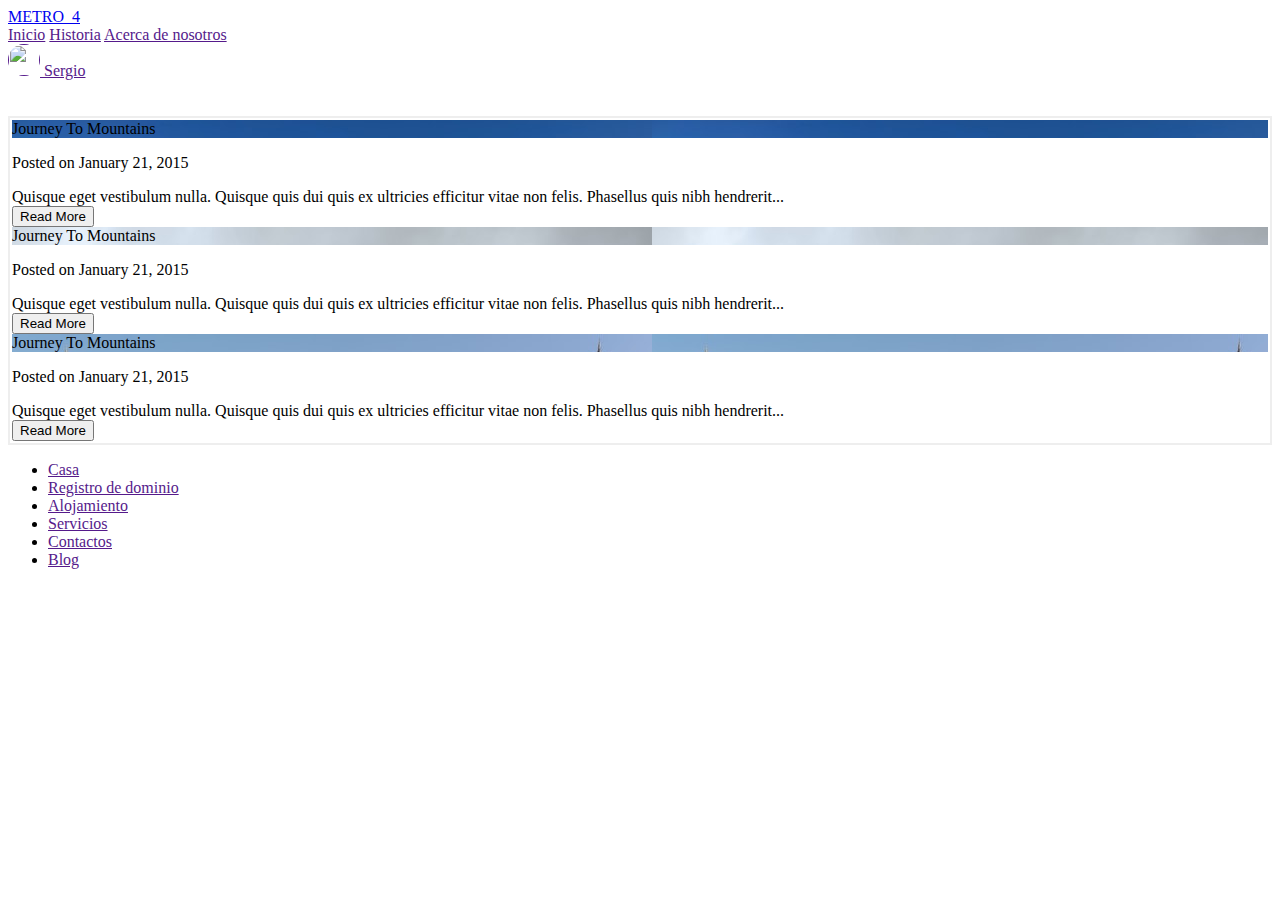
==== proyecto sitio web/index.html @ 4c4a2a2f "Agregando php" ====
<!DOCTYPE html>
<html lang="en">

<head>
    <meta charset="UTF-8">
    <meta http-equiv="X-UA-Compatible" content="IE=edge">
    <!-- Required meta tags -->
    <meta name="viewport" content="width=device-width, initial-scale=1.0, maximum-scale=1.0, user-scalable=no">

    <!-- Metro 4 -->
    <link rel="stylesheet" href="https://cdn.metroui.org.ua/v4/css/metro-all.min.css">
    <link rel="stylesheet" href="estilos.css">
    <title>Sitio web</title>
</head>

<body>

    <div data-role="appbar" class="pos-absolute bg-darkCyan fg-white app-bar" data-role-appbar="true">
        <a href="index.html" class="brand fg-white no-hover text-bold ml-auto ml-0-md d-flex d-none-xl">
            <font style="vertical-align: inherit;">
                <font style="vertical-align: inherit;">METRO_4</font>
            </font>
        </a>
        <a href="#" class="app-bar-item d-block d-none-lg" id="paneToggle">
            <span class="mif-menu"></span>
        </a>
        <div class="app-bar-container ml-auto">
            <a href="" class="app-bar-item">Inicio</a>
            <a href="" class="app-bar-item">Historia</a> 
            <a href="" class="app-bar-item">Acerca de nosotros</a>
            <div class="app-bar-container">
                <a href="" class="app-bar-item">
                    <img src="https://ih1.redbubble.net/image.1212753453.4324/flat,750x1000,075,f.jpg" class="avatar">
                    <span class="ml-2 app-bar-name">
                        <font style="vertical-align: inherit;">
                            <font style="vertical-align: inherit;">Sergio</font>
                        </font>
                    </span>
                </a>
            </div>
        </div>
    </div>
    <br></br>

    <div class="p-4">
        <div data-role="carousel" data-height="21/9" data-cls-controls="fg-red" data-cls-bullet="bullet-big"
            data-cls-bullet-on="bg-red drop-shadow" data-cls-slides="rounded"
            data-control-next="<span class='mif-arrow-right'></span>"
            data-control-prev="<span class='mif-arrow-left'></span>" data-auto-start="true" data-period="3000"
            data-duration="1000">
            <div class="slide" data-cover="carretera2.jpg"></div>
            <div class="slide" data-cover="ciudad.jpg"></div>
            <div class="slide" data-cover="viaje3.jpg"></div>
            <div class="slide" data-cover="desierto.jpg" data-bullets-size="100"></div>
        </div>
    </div>


    <div class="example p-4">
        <div class="row mt-2">
            <div class="cell-md-4 mt-4">
                <div class="card image-header">
                    <div class="card-header fg-white" style="background-image: url(ruinas.jpg)">
                        Journey To Mountains
                    </div>
                    <div class="card-content p-2">
                        <p class="fg-gray">Posted on January 21, 2015</p>
                        Quisque eget vestibulum nulla. Quisque quis dui quis ex
                        ultricies efficitur vitae non felis. Phasellus quis nibh
                        hendrerit...
                    </div>
                    <div class="card-footer">
                        <button class="button secondary">Read More</button>
                    </div>
                </div>
            </div>
            <div class="cell-md-4 mt-4">
                <div class="card image-header">
                    <div class="card-header fg-white" style="background-image: url(escaleras.jpg)">
                        Journey To Mountains
                    </div>
                    <div class="card-content p-2">
                        <p class="fg-gray">Posted on January 21, 2015</p>
                        Quisque eget vestibulum nulla. Quisque quis dui quis ex
                        ultricies efficitur vitae non felis. Phasellus quis nibh
                        hendrerit...
                    </div>
                    <div class="card-footer">
                        <button class="button secondary">Read More</button>
                    </div>
                </div>
            </div>
            <div class="cell-md-4 mt-4">
                <div class="card image-header">
                    <div class="card-header fg-white" style="background-image: url(arquitectura.jpg)">

                        Journey To Mountains
                    </div>
                    <div class="card-content p-2">
                        <p class="fg-gray">Posted on January 21, 2015</p>
                        Quisque eget vestibulum nulla. Quisque quis dui quis ex
                        ultricies efficitur vitae non felis. Phasellus quis nibh
                        hendrerit...
                    </div>
                    <div class="card-footer">
                        <button class="button secondary">Read More</button>
                    </div>
                </div>
            </div>
        </div>


    </div>

    <!-- <div class="p-4">
        <table class="table" data-role="table">
            <div class="table-container">
                <table class="table striped table-border mt-4" data-role="table" data-rows="5" data-rows-steps="5,10"
                    data-show-activity="false" data-role-table="true">
                    <th data-format="number" data-name="id" class="sortable-column sort-desc" style="width: 50px;">
                        <font style="vertical-align: inherit;">
                            <font style="vertical-align: inherit;">IDENTIFICACION</font>
                        </font>
                    </th>
                    <th data-name="nombre" class="sortable-column">
                        <font style="vertical-align: inherit;">
                            <font style="vertical-align: inherit;">Nombre</font>
                        </font>
                    </th>
                    <th data-format="date" data-name="comienzo" class="sortable-column" style="width:150px">
                        <font style="vertical-align: inherit;">
                            <font style="vertical-align: inherit;">COMIENZO</font>
                        </font>
                    </th>
                    <th data-name="nombre" class="sortable-column">
                        <font style="vertical-align: inherit;">
                            <font style="vertical-align: inherit;">Años</font>
                        </font>
                    </th>
                    <th data-name="salario" data-format="money" class="sortable-column">
                        <font style="vertical-align: inherit;">
                            <font style="vertical-align: inherit;">Salario</font>
                        </font>
                    </th>


                </table>
            </div>
        </table>
    </div> -->
    <footer>
        <div class="container-fluid bg-dark">
            <div class="container pt-8 pb-8">
                <ul class="inline-list text-small text-center">
                    <li>
                        <a href="">
                            <font style="vertical-align: inherit;">
                                <font style="vertical-align: inherit;">Casa</font>
                            </font>
                        </a>
                    </li>
                    <li>
                        <a href="">
                            <font style="vertical-align: inherit;">
                                <font style="vertical-align: inherit;">Registro de dominio</font>
                            </font>
                        </a>
                    </li>
                    <li>
                        <a href="">
                            <font style="vertical-align: inherit;">
                                <font style="vertical-align: inherit;">Alojamiento</font>
                            </font>
                        </a>
                    </li>
                    <li>
                        <a href="">
                            <font style="vertical-align: inherit;">
                                <font style="vertical-align: inherit;">Servicios</font>
                            </font>
                        </a>
                    </li>
                    <li>
                        <a href="">
                            <font style="vertical-align: inherit;">
                                <font style="vertical-align: inherit;">Contactos</font>
                            </font>
                        </a>
                    </li>
                    <li>
                        <a href="">
                            <font style="vertical-align: inherit;">
                                <font style="vertical-align: inherit;">Blog</font>
                            </font>
                        </a>
                    </li>
                </ul>
            </div>
        </div>
    </footer>

    <script src="https://cdn.metroui.org.ua/v4/js/metro.min.js">
    </script>
</body>

</html>
---- proyecto sitio web/estilos.css ----
.avatar{
    width: 32px;
    height: 32px;
    border-radius: 50%;
    overflow: hidden;
}

.carusel{
    margin: 30px;
    width: 90%;
    margin: 0 auto;
    overflow: hidden;
}

.example{
    position: relative;
    padding: 0.125rem;
    border: 2px solid #eee;
    margin-bottom: 1rem;
}
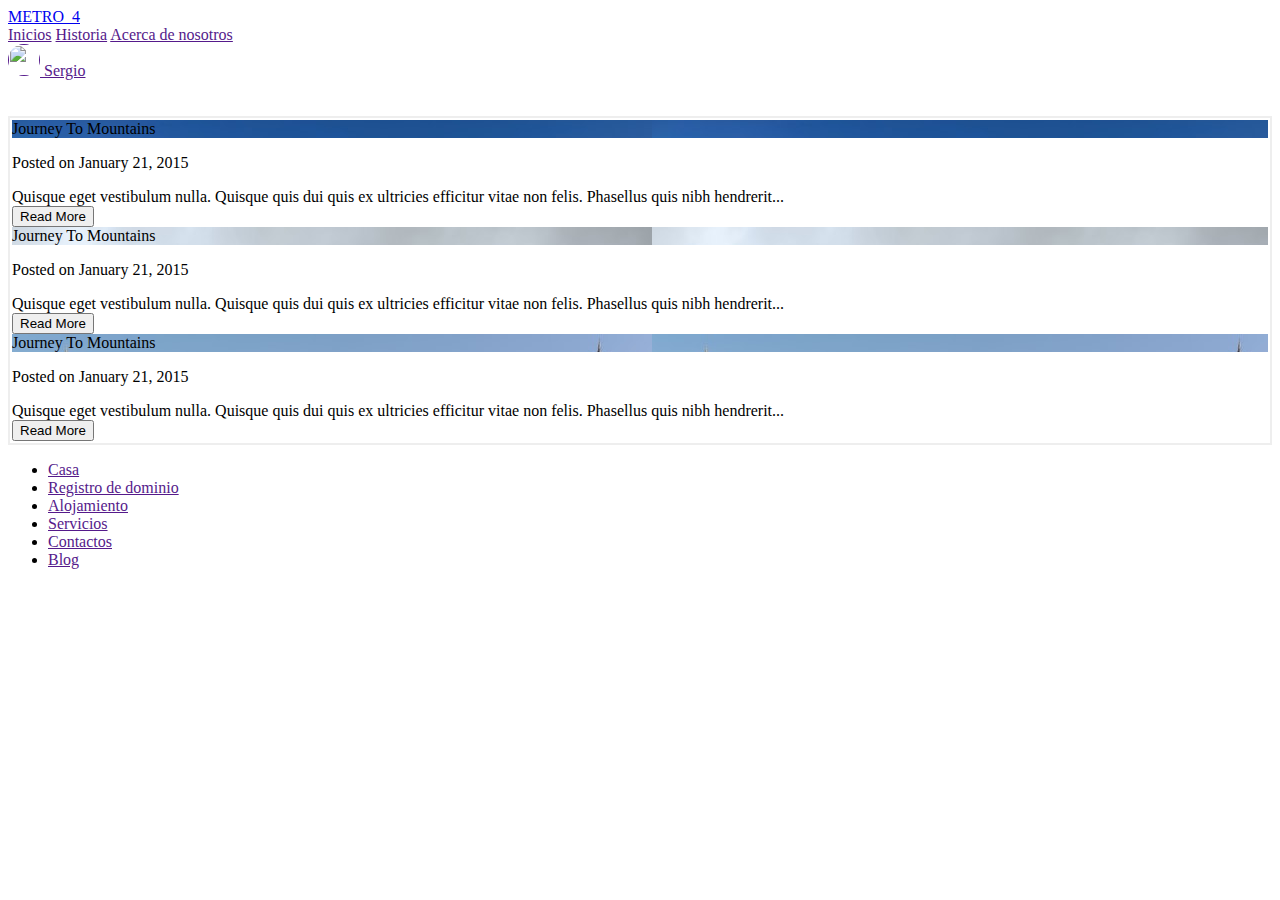
==== commit 54dd923c: "Cambios de prueba" ====
--- a/proyecto sitio web/index.html
+++ b/proyecto sitio web/index.html
@@ -25,7 +25,7 @@
             <span class="mif-menu"></span>
         </a>
         <div class="app-bar-container ml-auto">
-            <a href="" class="app-bar-item">Inicio</a>
+            <a href="" class="app-bar-item">Inicios</a>
             <a href="" class="app-bar-item">Historia</a> 
             <a href="" class="app-bar-item">Acerca de nosotros</a>
             <div class="app-bar-container">
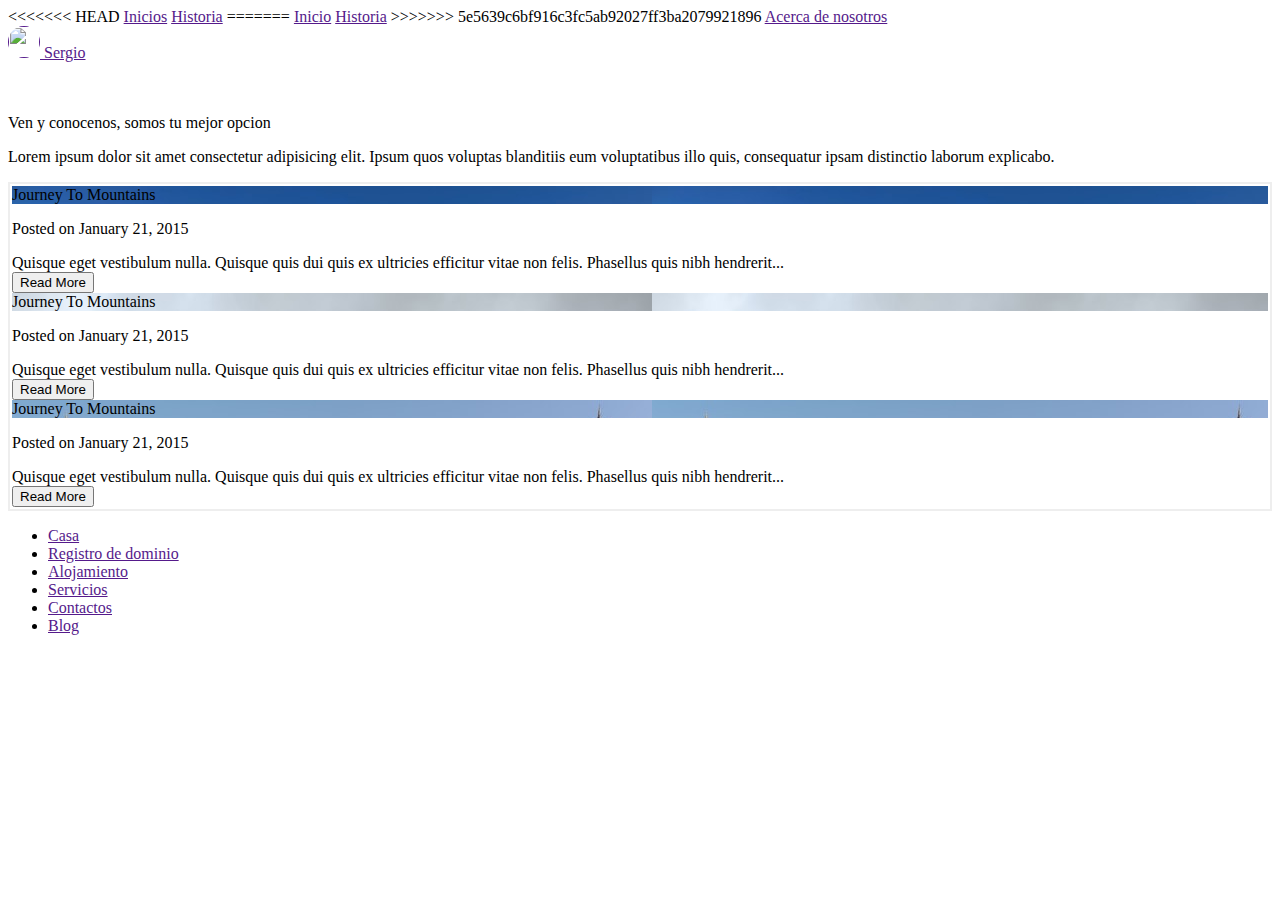
==== commit cd826d30: "hola" ====
--- a/proyecto sitio web/index.html
+++ b/proyecto sitio web/index.html
@@ -16,17 +16,20 @@
 <body>
 
     <div data-role="appbar" class="pos-absolute bg-darkCyan fg-white app-bar" data-role-appbar="true">
-        <a href="index.html" class="brand fg-white no-hover text-bold ml-auto ml-0-md d-flex d-none-xl">
-            <font style="vertical-align: inherit;">
-                <font style="vertical-align: inherit;">METRO_4</font>
-            </font>
-        </a>
-        <a href="#" class="app-bar-item d-block d-none-lg" id="paneToggle">
+
+        <a href="" class="app-bar-item d-block d-none-lg">
+
             <span class="mif-menu"></span>
+
         </a>
         <div class="app-bar-container ml-auto">
+<<<<<<< HEAD
             <a href="" class="app-bar-item">Inicios</a>
             <a href="" class="app-bar-item">Historia</a> 
+=======
+            <a href="" class="app-bar-item">Inicio</a>
+            <a href="" class="app-bar-item">Historia</a>
+>>>>>>> 5e5639c6bf916c3fc5ab92027ff3ba2079921896
             <a href="" class="app-bar-item">Acerca de nosotros</a>
             <div class="app-bar-container">
                 <a href="" class="app-bar-item">
@@ -41,6 +44,14 @@
         </div>
     </div>
     <br></br>
+
+    <div class="h-100 p-4">
+        <p class="h1 text-center">Ven y conocenos, somos tu mejor opcion</p>
+        <p>
+            Lorem ipsum dolor sit amet consectetur adipisicing elit. Ipsum quos voluptas blanditiis eum voluptatibus
+            illo quis, consequatur ipsam distinctio laborum explicabo.
+        </p>
+    </div>
 
     <div class="p-4">
         <div data-role="carousel" data-height="21/9" data-cls-controls="fg-red" data-cls-bullet="bullet-big"
@@ -48,19 +59,20 @@
             data-control-next="<span class='mif-arrow-right'></span>"
             data-control-prev="<span class='mif-arrow-left'></span>" data-auto-start="true" data-period="3000"
             data-duration="1000">
-            <div class="slide" data-cover="carretera2.jpg"></div>
-            <div class="slide" data-cover="ciudad.jpg"></div>
-            <div class="slide" data-cover="viaje3.jpg"></div>
-            <div class="slide" data-cover="desierto.jpg" data-bullets-size="100"></div>
-        </div>
-    </div>
+            <div class="slide" data-cover="img/carretera2.jpg"></div>
+            <div class="slide" data-cover="img/ciudad.jpg"></div>
+            <div class="slide" data-cover="img/viaje3.jpg"></div>
+            <div class="slide" data-cover="img/desierto.jpg" data-bullets-size="100"></div>
+        </div>
+    </div>
+
 
 
     <div class="example p-4">
         <div class="row mt-2">
             <div class="cell-md-4 mt-4">
                 <div class="card image-header">
-                    <div class="card-header fg-white" style="background-image: url(ruinas.jpg)">
+                    <div class="card-header fg-white" style="background-image: url(img/ruinas.jpg)">
                         Journey To Mountains
                     </div>
                     <div class="card-content p-2">
@@ -76,7 +88,7 @@
             </div>
             <div class="cell-md-4 mt-4">
                 <div class="card image-header">
-                    <div class="card-header fg-white" style="background-image: url(escaleras.jpg)">
+                    <div class="card-header fg-white" style="background-image: url(img/escaleras.jpg)">
                         Journey To Mountains
                     </div>
                     <div class="card-content p-2">
@@ -92,7 +104,7 @@
             </div>
             <div class="cell-md-4 mt-4">
                 <div class="card image-header">
-                    <div class="card-header fg-white" style="background-image: url(arquitectura.jpg)">
+                    <div class="card-header fg-white" style="background-image: url(img/arquitectura.jpg)">
 
                         Journey To Mountains
                     </div>
@@ -111,6 +123,7 @@
 
 
     </div>
+
 
     <!-- <div class="p-4">
         <table class="table" data-role="table">
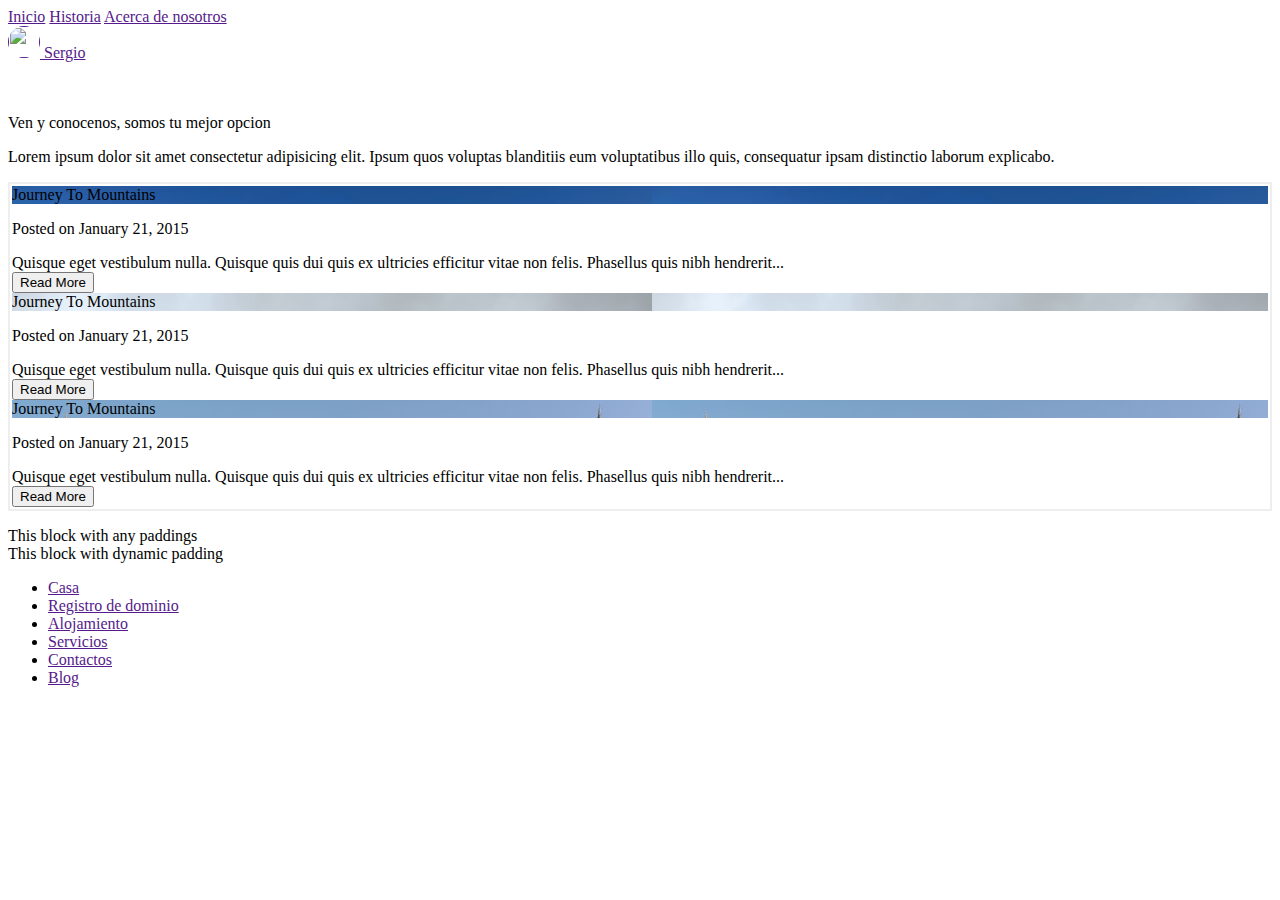
==== commit 393adc60: "cambio pequeno" ====
--- a/proyecto sitio web/index.html
+++ b/proyecto sitio web/index.html
@@ -23,13 +23,8 @@
 
         </a>
         <div class="app-bar-container ml-auto">
-<<<<<<< HEAD
-            <a href="" class="app-bar-item">Inicios</a>
-            <a href="" class="app-bar-item">Historia</a> 
-=======
             <a href="" class="app-bar-item">Inicio</a>
             <a href="" class="app-bar-item">Historia</a>
->>>>>>> 5e5639c6bf916c3fc5ab92027ff3ba2079921896
             <a href="" class="app-bar-item">Acerca de nosotros</a>
             <div class="app-bar-container">
                 <a href="" class="app-bar-item">
@@ -45,8 +40,8 @@
     </div>
     <br></br>
 
-    <div class="h-100 p-4">
-        <p class="h1 text-center">Ven y conocenos, somos tu mejor opcion</p>
+    <div class="h-100 p-5">
+        <p class="h1 text-center fg-green">Ven y conocenos, somos tu mejor opcion</p>
         <p>
             Lorem ipsum dolor sit amet consectetur adipisicing elit. Ipsum quos voluptas blanditiis eum voluptatibus
             illo quis, consequatur ipsam distinctio laborum explicabo.
@@ -102,6 +97,7 @@
                     </div>
                 </div>
             </div>
+
             <div class="cell-md-4 mt-4">
                 <div class="card image-header">
                     <div class="card-header fg-white" style="background-image: url(img/arquitectura.jpg)">
@@ -122,6 +118,11 @@
         </div>
 
 
+    </div>
+
+
+    <div class="pl-10 pt-4 pr-10 pb-4">
+        This block with any paddings
     </div>
 
 
@@ -156,11 +157,15 @@
                         </font>
                     </th>
 
-
+your_password
+mysql
                 </table>
             </div>
         </table>
     </div> -->
+    <div class=" bg-pink fg-white p-1 p-3-md p-5-lg p-8-xl text-center">
+        This block with dynamic padding
+    </div>
     <footer>
         <div class="container-fluid bg-dark">
             <div class="container pt-8 pb-8">
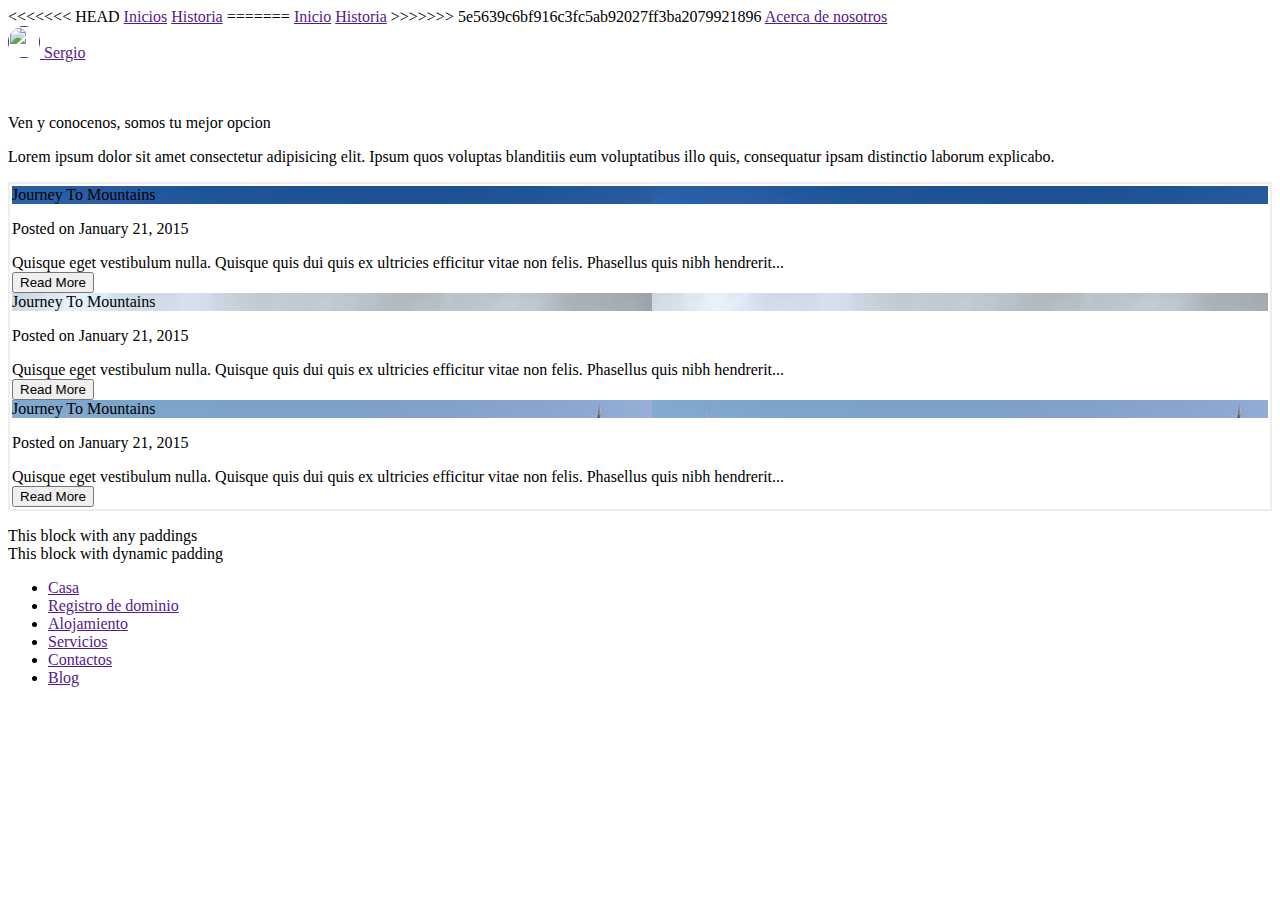
==== commit 8ca9a21a: "Cambios pequenos" ====
--- a/proyecto sitio web/index.html
+++ b/proyecto sitio web/index.html
@@ -23,8 +23,13 @@
 
         </a>
         <div class="app-bar-container ml-auto">
+<<<<<<< HEAD
+            <a href="" class="app-bar-item">Inicios</a>
+            <a href="" class="app-bar-item">Historia</a> 
+=======
             <a href="" class="app-bar-item">Inicio</a>
             <a href="" class="app-bar-item">Historia</a>
+>>>>>>> 5e5639c6bf916c3fc5ab92027ff3ba2079921896
             <a href="" class="app-bar-item">Acerca de nosotros</a>
             <div class="app-bar-container">
                 <a href="" class="app-bar-item">
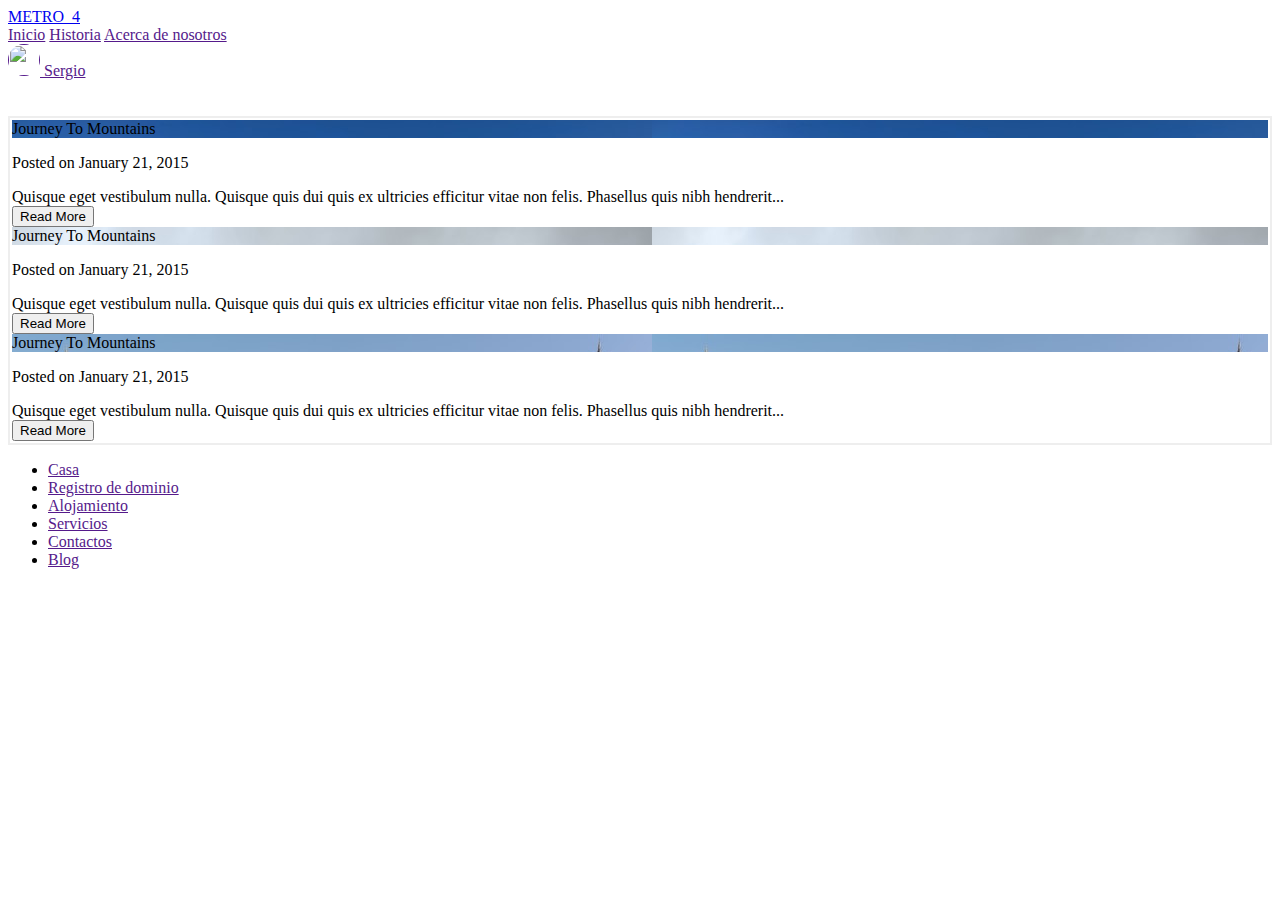
==== commit 48fdcee5: "Actualizaciones desde casa" ====
--- a/proyecto sitio web/index.html
+++ b/proyecto sitio web/index.html
@@ -16,20 +16,17 @@
 <body>
 
     <div data-role="appbar" class="pos-absolute bg-darkCyan fg-white app-bar" data-role-appbar="true">
-
-        <a href="" class="app-bar-item d-block d-none-lg">
-
+        <a href="index.html" class="brand fg-white no-hover text-bold ml-auto ml-0-md d-flex d-none-xl">
+            <font style="vertical-align: inherit;">
+                <font style="vertical-align: inherit;">METRO_4</font>
+            </font>
+        </a>
+        <a href="#" class="app-bar-item d-block d-none-lg" id="paneToggle">
             <span class="mif-menu"></span>
-
         </a>
         <div class="app-bar-container ml-auto">
-<<<<<<< HEAD
-            <a href="" class="app-bar-item">Inicios</a>
-            <a href="" class="app-bar-item">Historia</a> 
-=======
             <a href="" class="app-bar-item">Inicio</a>
             <a href="" class="app-bar-item">Historia</a>
->>>>>>> 5e5639c6bf916c3fc5ab92027ff3ba2079921896
             <a href="" class="app-bar-item">Acerca de nosotros</a>
             <div class="app-bar-container">
                 <a href="" class="app-bar-item">
@@ -44,14 +41,6 @@
         </div>
     </div>
     <br></br>
-
-    <div class="h-100 p-5">
-        <p class="h1 text-center fg-green">Ven y conocenos, somos tu mejor opcion</p>
-        <p>
-            Lorem ipsum dolor sit amet consectetur adipisicing elit. Ipsum quos voluptas blanditiis eum voluptatibus
-            illo quis, consequatur ipsam distinctio laborum explicabo.
-        </p>
-    </div>
 
     <div class="p-4">
         <div data-role="carousel" data-height="21/9" data-cls-controls="fg-red" data-cls-bullet="bullet-big"
@@ -59,20 +48,19 @@
             data-control-next="<span class='mif-arrow-right'></span>"
             data-control-prev="<span class='mif-arrow-left'></span>" data-auto-start="true" data-period="3000"
             data-duration="1000">
-            <div class="slide" data-cover="img/carretera2.jpg"></div>
-            <div class="slide" data-cover="img/ciudad.jpg"></div>
-            <div class="slide" data-cover="img/viaje3.jpg"></div>
-            <div class="slide" data-cover="img/desierto.jpg" data-bullets-size="100"></div>
+            <div class="slide" data-cover="carretera2.jpg"></div>
+            <div class="slide" data-cover="ciudad.jpg"></div>
+            <div class="slide" data-cover="viaje3.jpg"></div>
+            <div class="slide" data-cover="desierto.jpg" data-bullets-size="100"></div>
         </div>
     </div>
-
 
 
     <div class="example p-4">
         <div class="row mt-2">
             <div class="cell-md-4 mt-4">
                 <div class="card image-header">
-                    <div class="card-header fg-white" style="background-image: url(img/ruinas.jpg)">
+                    <div class="card-header fg-white" style="background-image: url(ruinas.jpg)">
                         Journey To Mountains
                     </div>
                     <div class="card-content p-2">
@@ -88,7 +76,7 @@
             </div>
             <div class="cell-md-4 mt-4">
                 <div class="card image-header">
-                    <div class="card-header fg-white" style="background-image: url(img/escaleras.jpg)">
+                    <div class="card-header fg-white" style="background-image: url(escaleras.jpg)">
                         Journey To Mountains
                     </div>
                     <div class="card-content p-2">
@@ -102,10 +90,9 @@
                     </div>
                 </div>
             </div>
-
             <div class="cell-md-4 mt-4">
                 <div class="card image-header">
-                    <div class="card-header fg-white" style="background-image: url(img/arquitectura.jpg)">
+                    <div class="card-header fg-white" style="background-image: url(arquitectura.jpg)">
 
                         Journey To Mountains
                     </div>
@@ -124,12 +111,6 @@
 
 
     </div>
-
-
-    <div class="pl-10 pt-4 pr-10 pb-4">
-        This block with any paddings
-    </div>
-
 
     <!-- <div class="p-4">
         <table class="table" data-role="table">
@@ -162,15 +143,11 @@
                         </font>
                     </th>
 
-your_password
-mysql
+
                 </table>
             </div>
         </table>
     </div> -->
-    <div class=" bg-pink fg-white p-1 p-3-md p-5-lg p-8-xl text-center">
-        This block with dynamic padding
-    </div>
     <footer>
         <div class="container-fluid bg-dark">
             <div class="container pt-8 pb-8">
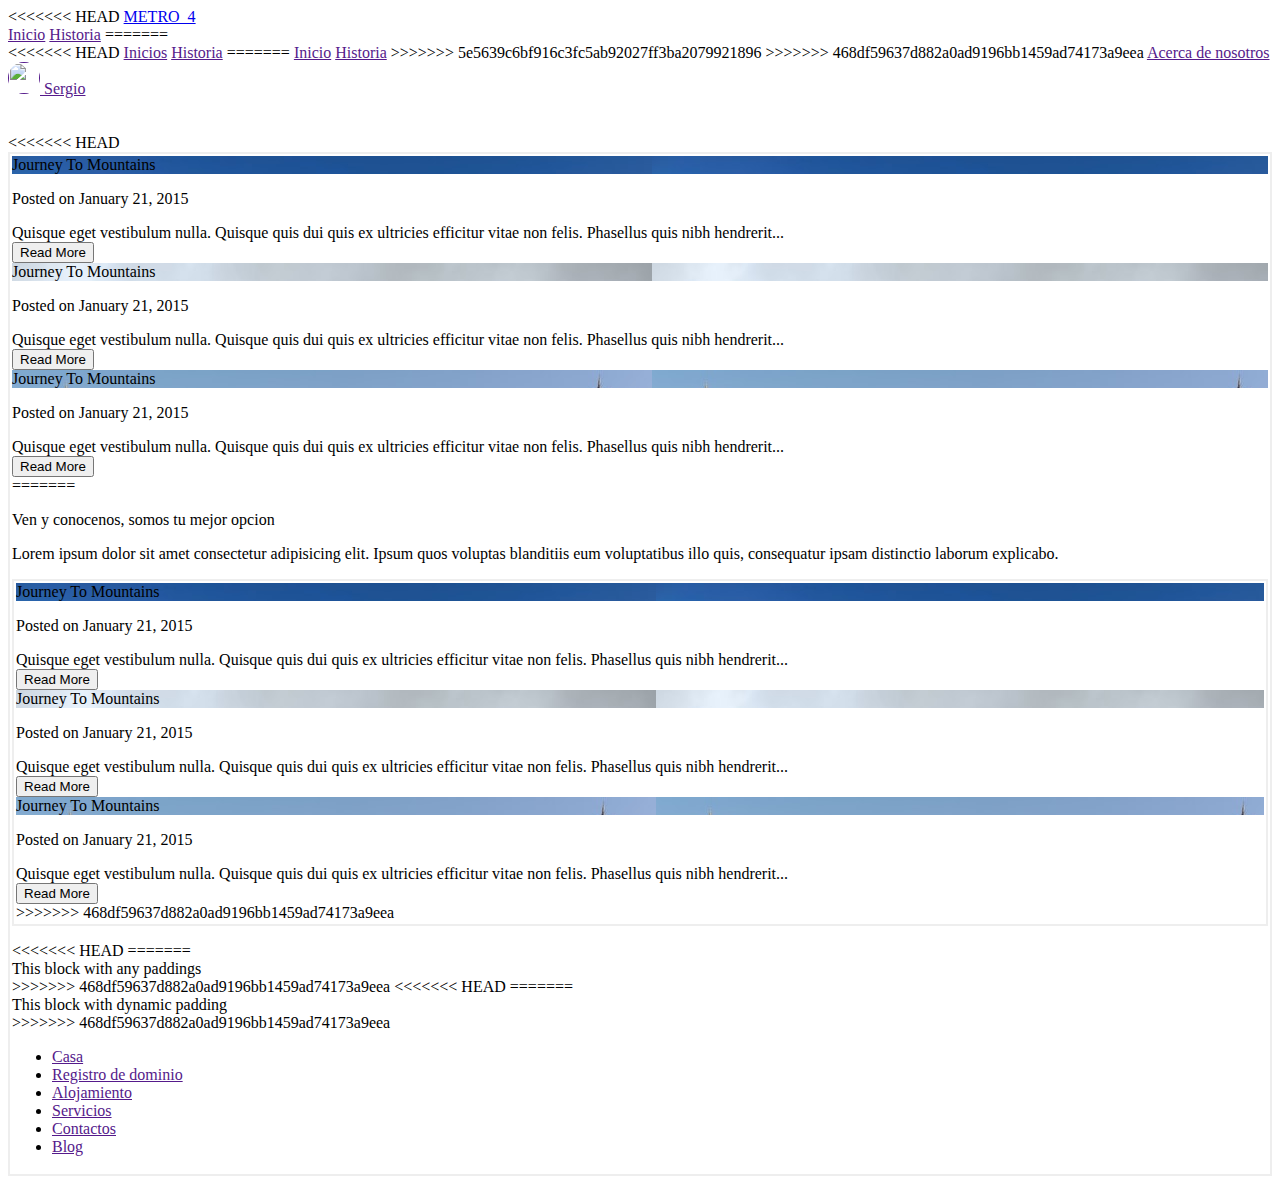
==== commit d3a915b6: "Actualizaciones" ====
--- a/proyecto sitio web/index.html
+++ b/proyecto sitio web/index.html
@@ -16,6 +16,7 @@
 <body>
 
     <div data-role="appbar" class="pos-absolute bg-darkCyan fg-white app-bar" data-role-appbar="true">
+<<<<<<< HEAD
         <a href="index.html" class="brand fg-white no-hover text-bold ml-auto ml-0-md d-flex d-none-xl">
             <font style="vertical-align: inherit;">
                 <font style="vertical-align: inherit;">METRO_4</font>
@@ -27,6 +28,22 @@
         <div class="app-bar-container ml-auto">
             <a href="" class="app-bar-item">Inicio</a>
             <a href="" class="app-bar-item">Historia</a>
+=======
+
+        <a href="" class="app-bar-item d-block d-none-lg">
+
+            <span class="mif-menu"></span>
+
+        </a>
+        <div class="app-bar-container ml-auto">
+<<<<<<< HEAD
+            <a href="" class="app-bar-item">Inicios</a>
+            <a href="" class="app-bar-item">Historia</a> 
+=======
+            <a href="" class="app-bar-item">Inicio</a>
+            <a href="" class="app-bar-item">Historia</a>
+>>>>>>> 5e5639c6bf916c3fc5ab92027ff3ba2079921896
+>>>>>>> 468df59637d882a0ad9196bb1459ad74173a9eea
             <a href="" class="app-bar-item">Acerca de nosotros</a>
             <div class="app-bar-container">
                 <a href="" class="app-bar-item">
@@ -42,6 +59,7 @@
     </div>
     <br></br>
 
+<<<<<<< HEAD
     <div class="p-4">
         <div data-role="carousel" data-height="21/9" data-cls-controls="fg-red" data-cls-bullet="bullet-big"
             data-cls-bullet-on="bg-red drop-shadow" data-cls-slides="rounded"
@@ -108,10 +126,97 @@
                 </div>
             </div>
         </div>
-
-
-    </div>
-
+=======
+    <div class="h-100 p-5">
+        <p class="h1 text-center fg-green">Ven y conocenos, somos tu mejor opcion</p>
+        <p>
+            Lorem ipsum dolor sit amet consectetur adipisicing elit. Ipsum quos voluptas blanditiis eum voluptatibus
+            illo quis, consequatur ipsam distinctio laborum explicabo.
+        </p>
+    </div>
+
+    <div class="p-4">
+        <div data-role="carousel" data-height="21/9" data-cls-controls="fg-red" data-cls-bullet="bullet-big"
+            data-cls-bullet-on="bg-red drop-shadow" data-cls-slides="rounded"
+            data-control-next="<span class='mif-arrow-right'></span>"
+            data-control-prev="<span class='mif-arrow-left'></span>" data-auto-start="true" data-period="3000"
+            data-duration="1000">
+            <div class="slide" data-cover="img/carretera2.jpg"></div>
+            <div class="slide" data-cover="img/ciudad.jpg"></div>
+            <div class="slide" data-cover="img/viaje3.jpg"></div>
+            <div class="slide" data-cover="img/desierto.jpg" data-bullets-size="100"></div>
+        </div>
+    </div>
+
+
+
+    <div class="example p-4">
+        <div class="row mt-2">
+            <div class="cell-md-4 mt-4">
+                <div class="card image-header">
+                    <div class="card-header fg-white" style="background-image: url(img/ruinas.jpg)">
+                        Journey To Mountains
+                    </div>
+                    <div class="card-content p-2">
+                        <p class="fg-gray">Posted on January 21, 2015</p>
+                        Quisque eget vestibulum nulla. Quisque quis dui quis ex
+                        ultricies efficitur vitae non felis. Phasellus quis nibh
+                        hendrerit...
+                    </div>
+                    <div class="card-footer">
+                        <button class="button secondary">Read More</button>
+                    </div>
+                </div>
+            </div>
+            <div class="cell-md-4 mt-4">
+                <div class="card image-header">
+                    <div class="card-header fg-white" style="background-image: url(img/escaleras.jpg)">
+                        Journey To Mountains
+                    </div>
+                    <div class="card-content p-2">
+                        <p class="fg-gray">Posted on January 21, 2015</p>
+                        Quisque eget vestibulum nulla. Quisque quis dui quis ex
+                        ultricies efficitur vitae non felis. Phasellus quis nibh
+                        hendrerit...
+                    </div>
+                    <div class="card-footer">
+                        <button class="button secondary">Read More</button>
+                    </div>
+                </div>
+            </div>
+
+            <div class="cell-md-4 mt-4">
+                <div class="card image-header">
+                    <div class="card-header fg-white" style="background-image: url(img/arquitectura.jpg)">
+
+                        Journey To Mountains
+                    </div>
+                    <div class="card-content p-2">
+                        <p class="fg-gray">Posted on January 21, 2015</p>
+                        Quisque eget vestibulum nulla. Quisque quis dui quis ex
+                        ultricies efficitur vitae non felis. Phasellus quis nibh
+                        hendrerit...
+                    </div>
+                    <div class="card-footer">
+                        <button class="button secondary">Read More</button>
+                    </div>
+                </div>
+            </div>
+        </div>
+>>>>>>> 468df59637d882a0ad9196bb1459ad74173a9eea
+
+
+    </div>
+
+<<<<<<< HEAD
+=======
+
+    <div class="pl-10 pt-4 pr-10 pb-4">
+        This block with any paddings
+    </div>
+
+
+>>>>>>> 468df59637d882a0ad9196bb1459ad74173a9eea
     <!-- <div class="p-4">
         <table class="table" data-role="table">
             <div class="table-container">
@@ -143,11 +248,22 @@
                         </font>
                     </th>
 
-
+<<<<<<< HEAD
+
+=======
+your_password
+mysql
+>>>>>>> 468df59637d882a0ad9196bb1459ad74173a9eea
                 </table>
             </div>
         </table>
     </div> -->
+<<<<<<< HEAD
+=======
+    <div class=" bg-pink fg-white p-1 p-3-md p-5-lg p-8-xl text-center">
+        This block with dynamic padding
+    </div>
+>>>>>>> 468df59637d882a0ad9196bb1459ad74173a9eea
     <footer>
         <div class="container-fluid bg-dark">
             <div class="container pt-8 pb-8">
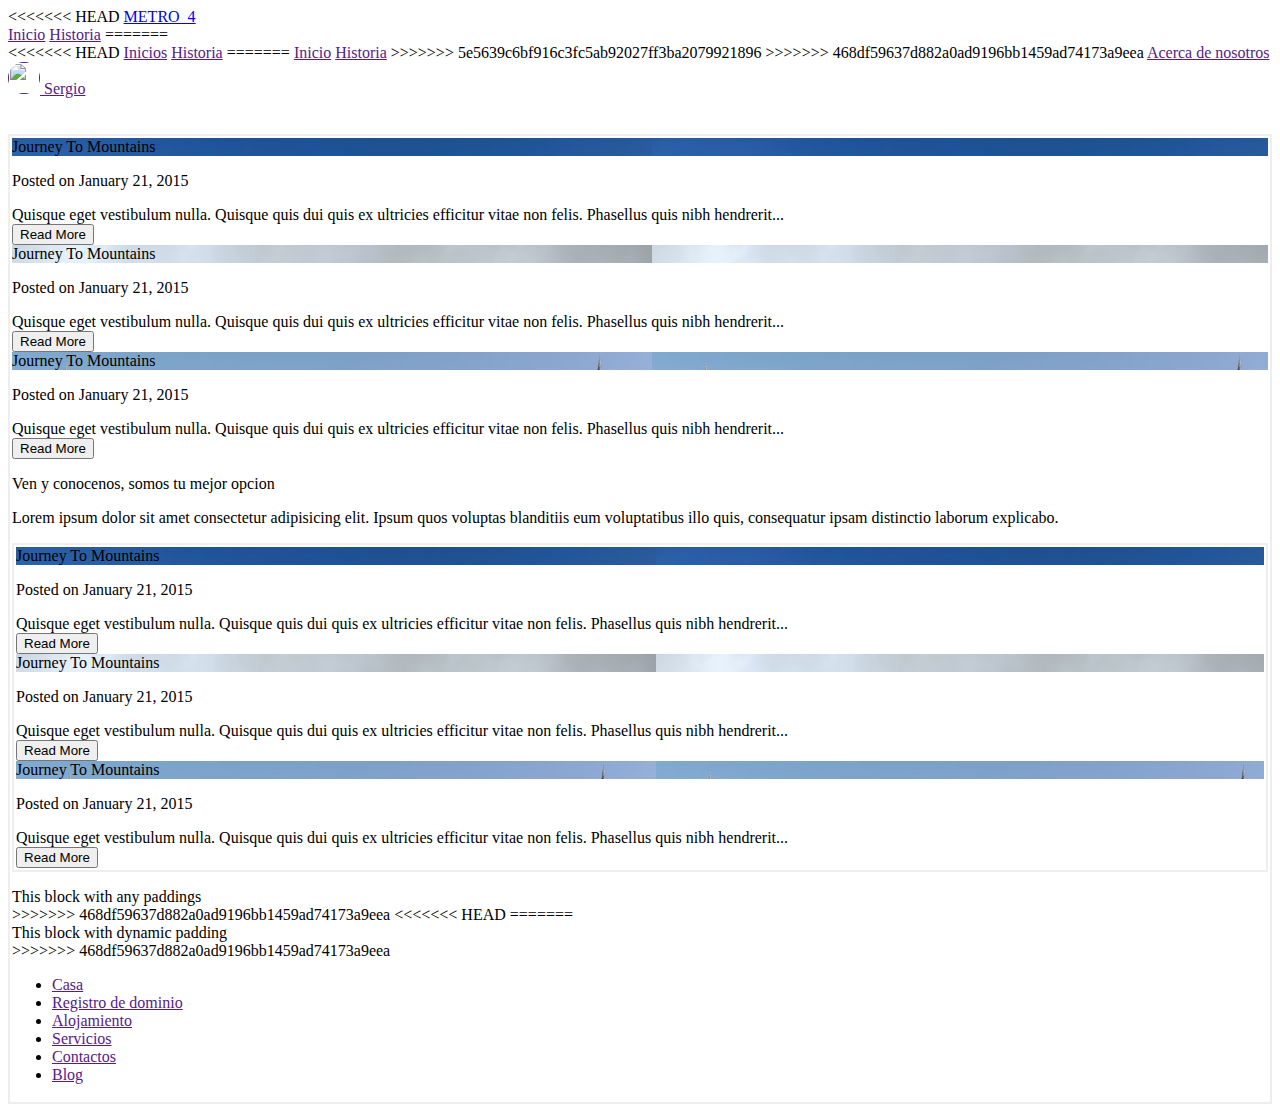
==== commit f7f7183a: "Comienzo del nuevo CRUD" ====
--- a/proyecto sitio web/index.html
+++ b/proyecto sitio web/index.html
@@ -59,7 +59,6 @@
     </div>
     <br></br>
 
-<<<<<<< HEAD
     <div class="p-4">
         <div data-role="carousel" data-height="21/9" data-cls-controls="fg-red" data-cls-bullet="bullet-big"
             data-cls-bullet-on="bg-red drop-shadow" data-cls-slides="rounded"
@@ -126,7 +125,6 @@
                 </div>
             </div>
         </div>
-=======
     <div class="h-100 p-5">
         <p class="h1 text-center fg-green">Ven y conocenos, somos tu mejor opcion</p>
         <p>
@@ -203,13 +201,10 @@
                 </div>
             </div>
         </div>
->>>>>>> 468df59637d882a0ad9196bb1459ad74173a9eea
-
-
-    </div>
-
-<<<<<<< HEAD
-=======
+
+
+    </div>
+
 
     <div class="pl-10 pt-4 pr-10 pb-4">
         This block with any paddings
